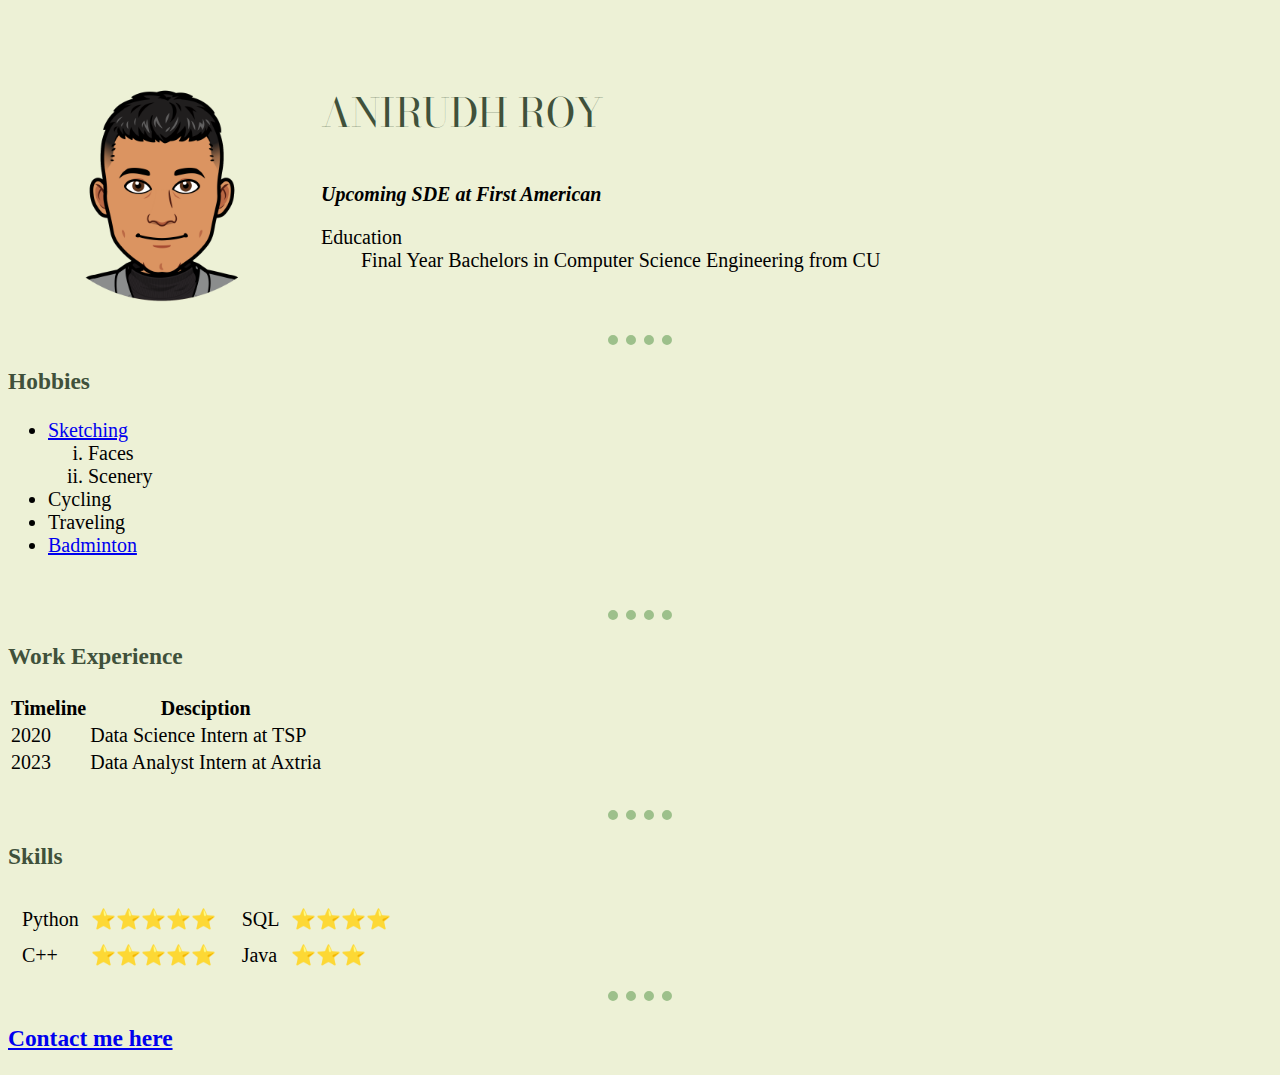
==== index.html @ b4eb6b4d "New files added" ====
<!DOCTYPE html>
<html lang="en">

<head>
    <meta charset="UTF-8">
    <title>Anirudh's Personal Site</title>
    <!-- Attach icon link-->
    <link rel="icon" type="image/x-icon" href="images/favicon.ico">
    <link href="https://fonts.googleapis.com/css2?family=Bodoni+Moda&display=swap" rel="stylesheet">
    <link rel="stylesheet" href="css/styles.css">
</head>

<body style="background-color: #EDF1D6;">
    <table cellspacing="5">
        <tr>
            <td><img src="images/Avatar 1.png" height="300" width="300" alt="Anirudh Roy profile"></td>
            <td><p style="font-family: 'Bodoni Moda', serif; font-size: 40px; color: #40513B;">ANIRUDH ROY</p>
                <p><em><strong>Upcoming SDE at First American</strong></em></p>
                <dl>
                    <dt>Education</dt>
                    <dd>Final Year Bachelors in Computer Science Engineering from CU</dd>
                </dl></td>
        </tr>
    </table>
    <hr>
    <h3>Hobbies</h3>
    <ul>
        <li><a href="https://github.com/ANIRUDH-19BCS6136/ART">Sketching</a>
        <ol type="i">
            <li>Faces</li>
            <li>Scenery</li>
        </ol></li>
        <li>Cycling</li>
        <li>Traveling</li>
        <li><a href="badminton.html">Badminton</a></li>
    </ul>
    <br>
    <hr>
    <h3>Work Experience</h3>
    <table>
        <thead>
            <tr>
                <th>Timeline</th>
                <th>Desciption</th>
            </tr>
        </thead>
        <!--THIS IS WHERE THE TABLES HEAD AND BODY IS SEPARATED-->
        <tbody>
            <tr>
                <td>2020</td>
                <td>Data Science Intern at TSP</td>
            </tr>
            <tr>
                <td>2023</td>
                <td>Data Analyst Intern at Axtria</td>
            </tr>
        </tbody>
    </table>
    <br>
    <hr>
    <h3>Skills</h3>
    <table>
        <tr>
            <td>
                <table cellspacing="10"><!--TABLE1-->
                    <tr>
                        <td>Python</td>
                        <td>⭐⭐⭐⭐⭐</td>
                    </tr>
                    <tr>
                        <td>C++</td>
                        <td>⭐⭐⭐⭐⭐</td>
                    </tr>
                </table>
            </td>
            <td>
                <table cellspacing="10"><!--TABLE2-->
                    <tr>
                        <td>SQL</td>
                        <td>⭐⭐⭐⭐</td>
                    </tr>
                    <tr>
                        <td>Java</td>
                        <td>⭐⭐⭐</td>
                    </tr>
                </table>
            </td>
        </tr>
    </table>
    <hr>
    <h3><a href="contact.html">Contact me here</a></h3>
</body>

</html>
---- css/styles.css ----
body{
    font-size: 20px;
    font-family:'Georgia';
}
hr{
    border-style: none;
    border-top-style: dotted;
    border-width: 10px;
    border-color: #9DC08B;
    width: 5%;
}
h1{
    color: #40513B;
}
h3{
    color: #40513B;
}
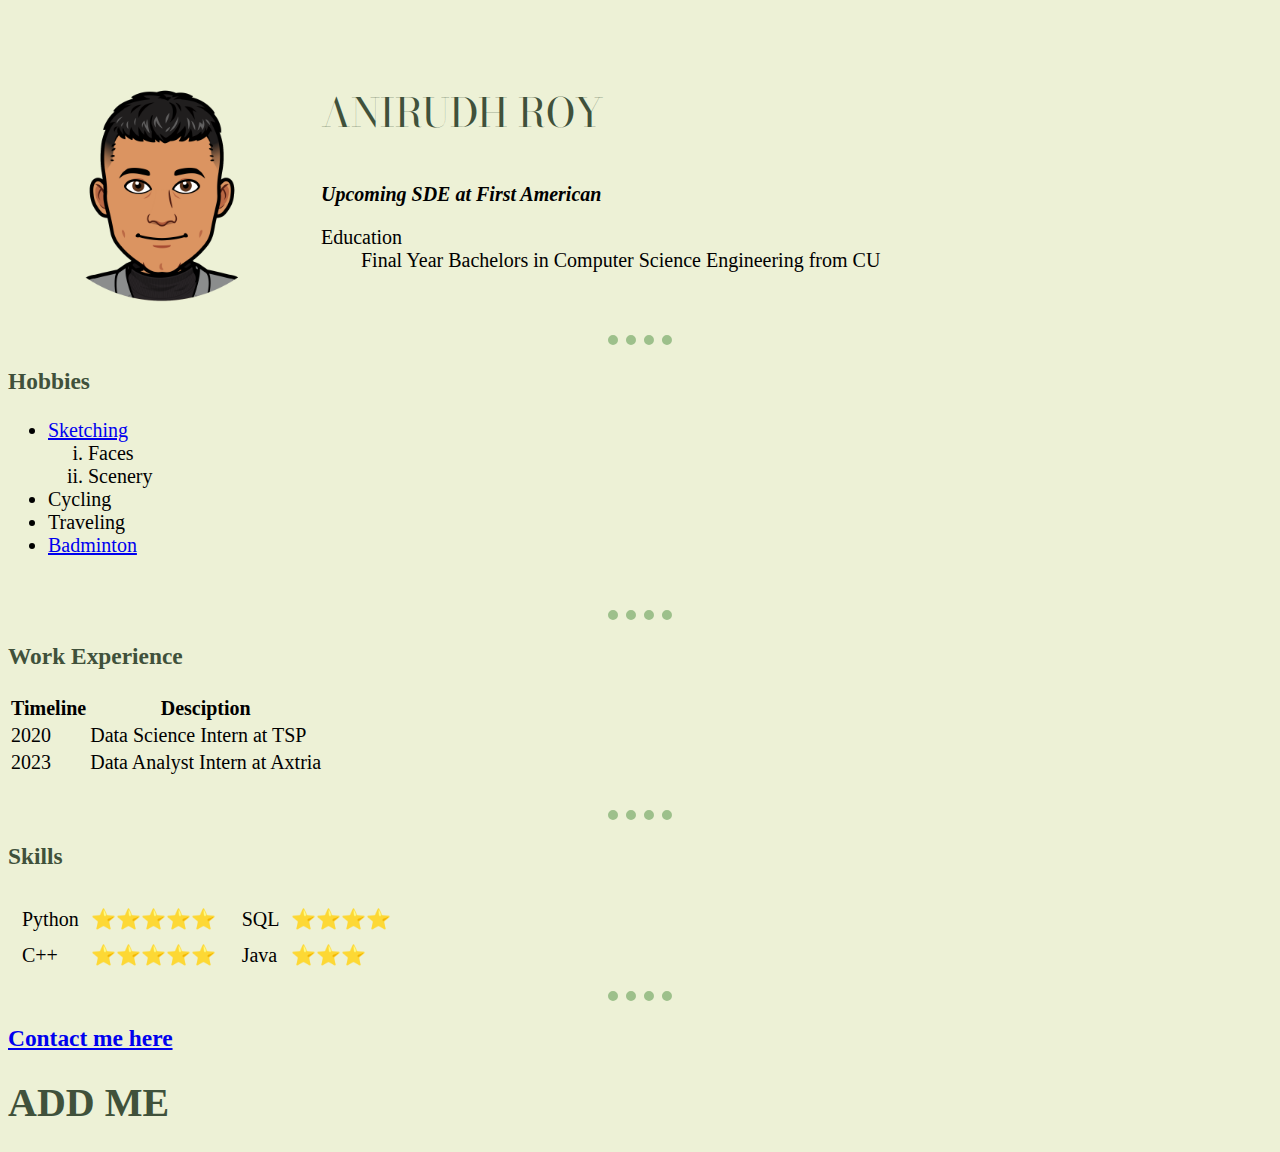
==== commit ac757c29: "Update index" ====
--- a/index.html
+++ b/index.html
@@ -89,6 +89,8 @@
     </table>
     <hr>
     <h3><a href="contact.html">Contact me here</a></h3>
+
+    <h1>ADD ME</h1>
 </body>
 
 </html>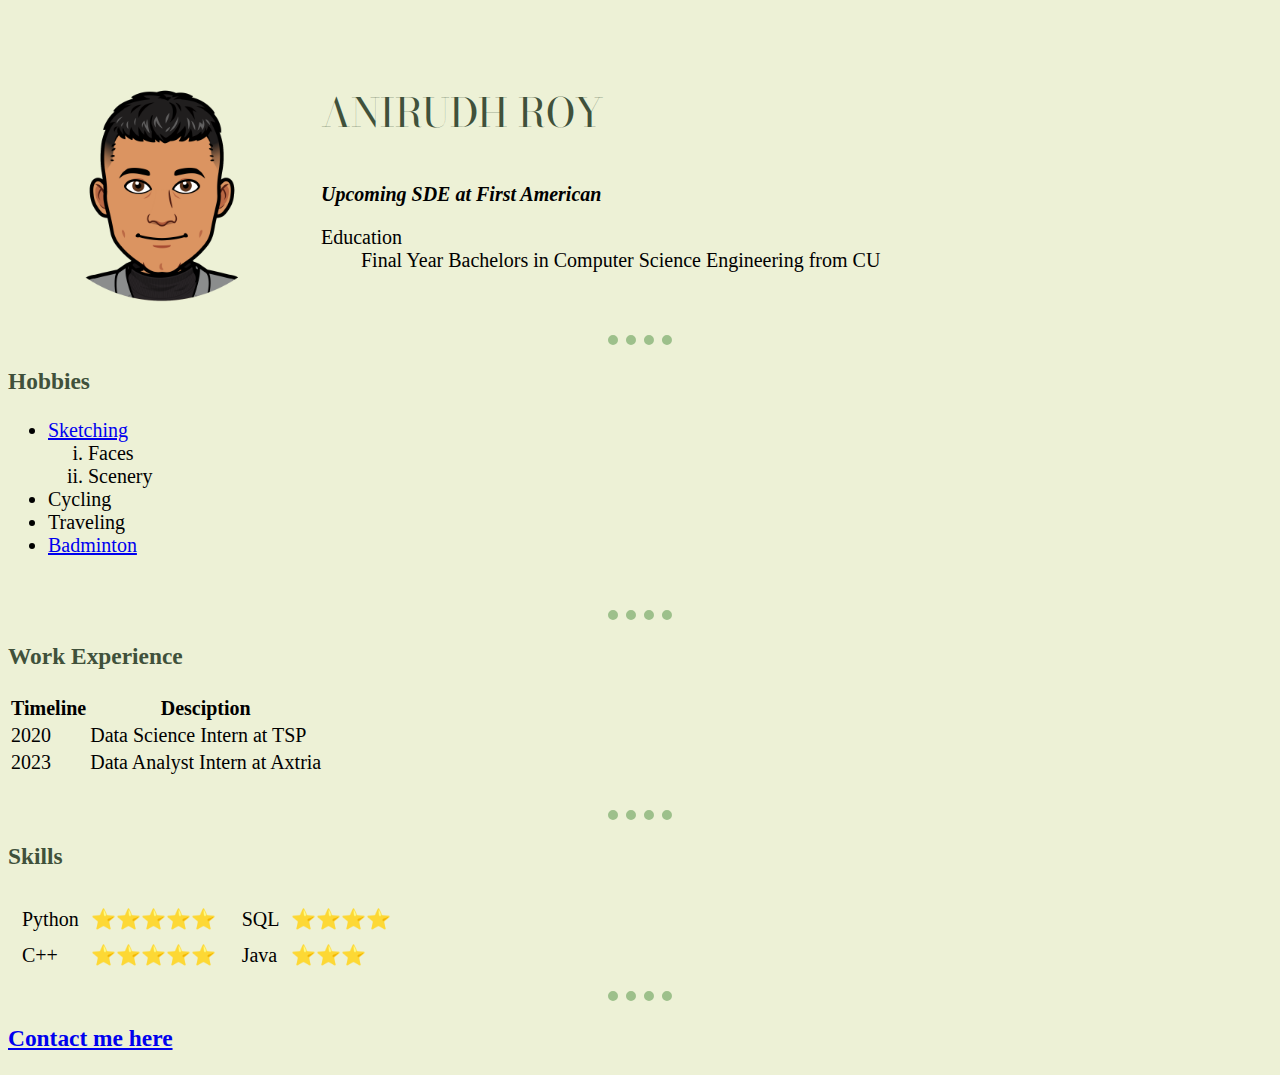
==== commit 2bf51bf0: "removed red data" ====
--- a/index.html
+++ b/index.html
@@ -89,8 +89,6 @@
     </table>
     <hr>
     <h3><a href="contact.html">Contact me here</a></h3>
-
-    <h1>ADD ME</h1>
 </body>
 
 </html>